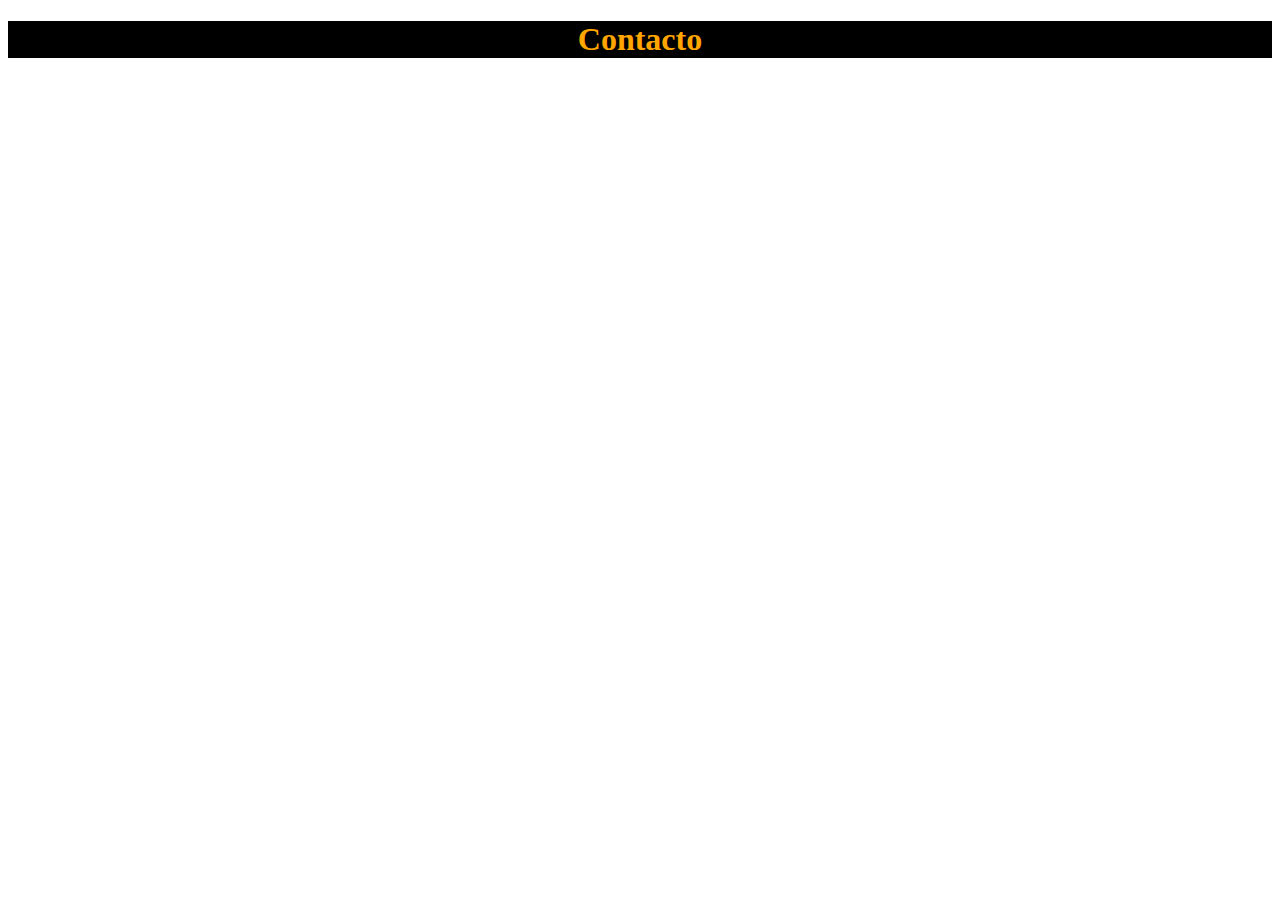
==== CONTACTO.html @ cc3551ea "main" ====
<!DOCTYPE html>
<html lang="en">
<head>
    <meta charset="UTF-8">
    <meta http-equiv="X-UA-Compatible" content="IE=edge">
    <meta name="viewport" content="width=device-width, initial-scale=1.0">
    <title>Document</title>
    <link rel="stylesheet" href="style3.css">
</head>
<body>
    <h1 class="contacto">Contacto</h1>
    
    
</body>
</html>
---- style3.css ----
h1.contacto{
    color: orange;
    background-color: black;
    text-align: center;
    font-weight: bold;
}
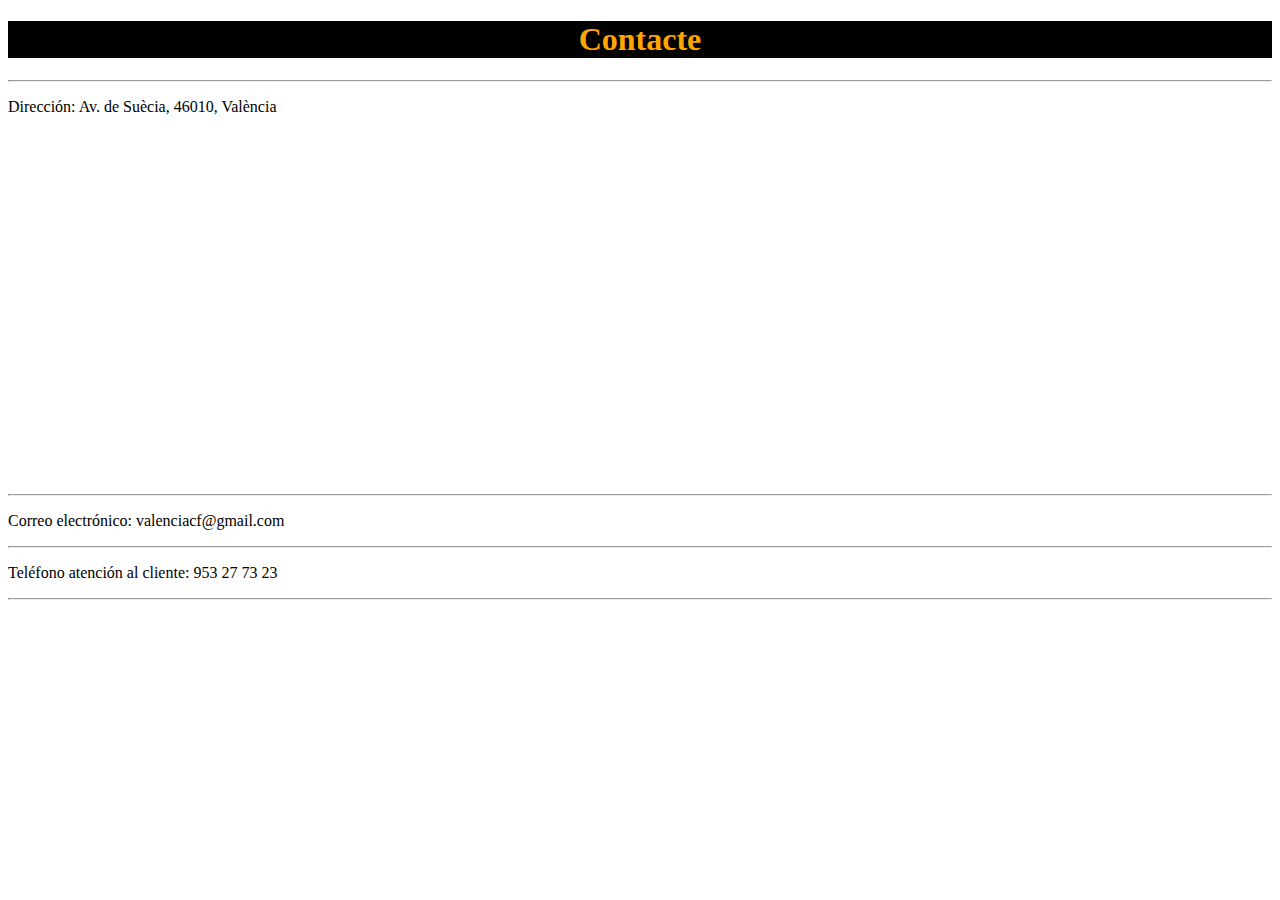
==== commit 4e65408d: "m" ====
--- a/CONTACTO.html
+++ b/CONTACTO.html
@@ -4,12 +4,24 @@
     <meta charset="UTF-8">
     <meta http-equiv="X-UA-Compatible" content="IE=edge">
     <meta name="viewport" content="width=device-width, initial-scale=1.0">
-    <title>Document</title>
+    <title>Formulari</title>
     <link rel="stylesheet" href="style3.css">
 </head>
 <body>
-    <h1 class="contacto">Contacto</h1>
-    
-    
+    <main>
+        <header>
+            <h1 class="contacto">Contacte</h1>
+        </header>
+        <section>
+            <hr>
+            <p><span>Dirección</span>: Av. de Suècia, 46010, València</p>
+            <iframe src="https://www.google.com/maps/embed?pb=!1m18!1m12!1m3!1d3079.750395094198!2d-0.3587126065015935!3d39.474967271824106!2m3!1f0!2f0!3f0!3m2!1i1024!2i768!4f13.1!3m3!1m2!1s0xd6048bd2129f74b%3A0x7504540b8de53e49!2sEstadio%20de%20Mestalla%20Valencia%20CF!5e0!3m2!1ses!2ses!4v1643125596447!5m2!1ses!2ses" width="500" height="350" style="border:1px" allowfullscreen="" loading="lazy"></iframe>
+            <hr>
+            <p><span>Correo electrónico</span>: valenciacf@gmail.com</p>
+            <hr>
+            <p>Teléfono atención al cliente: 953 27 73 23</p>
+            <hr>
+        </section>
+    </main>
 </body>
 </html>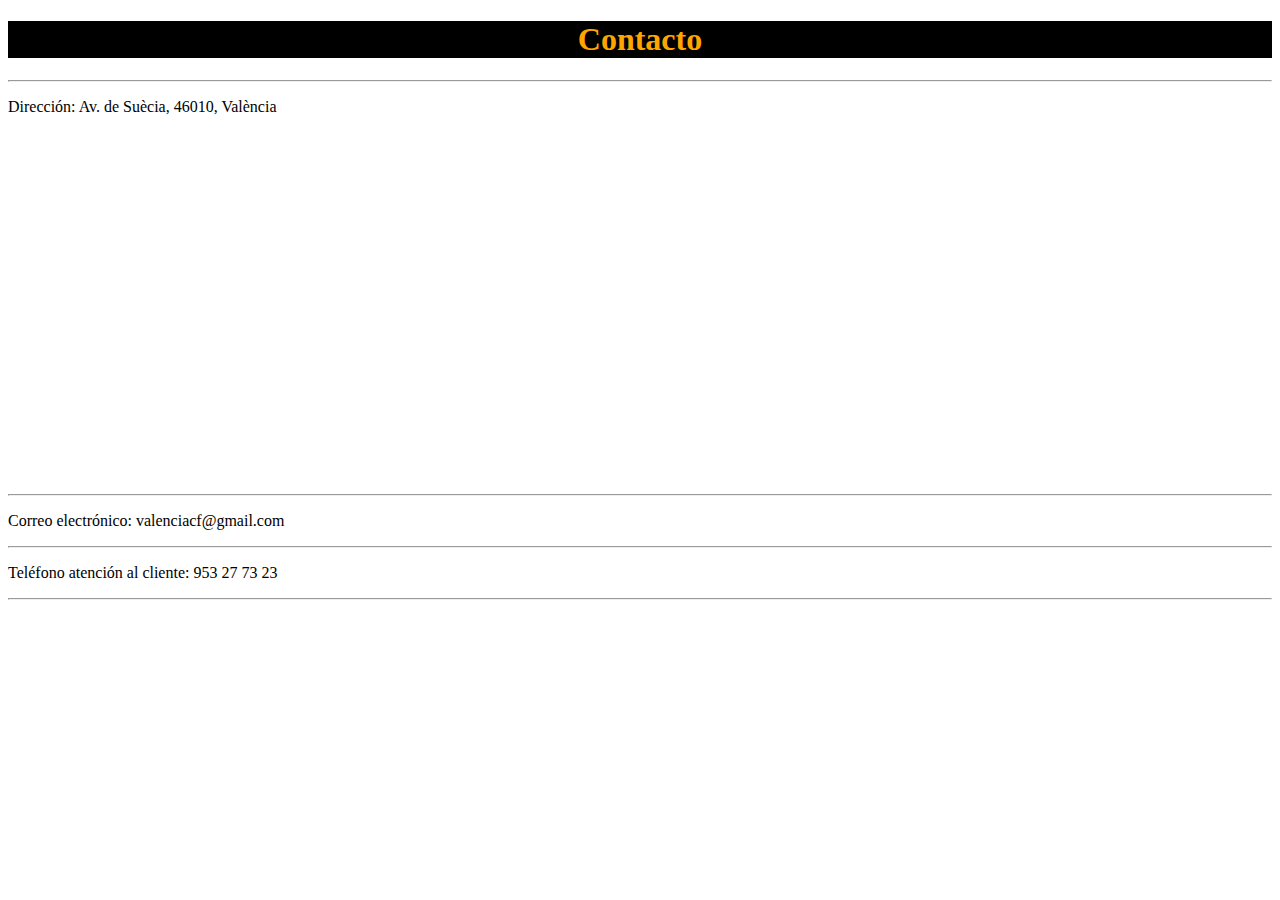
==== commit 9d666233: "g" ====
--- a/CONTACTO.html
+++ b/CONTACTO.html
@@ -10,7 +10,7 @@
 <body>
     <main>
         <header>
-            <h1 class="contacto">Contacte</h1>
+            <h1 class="contacto">Contacto</h1>
         </header>
         <section>
             <hr>
